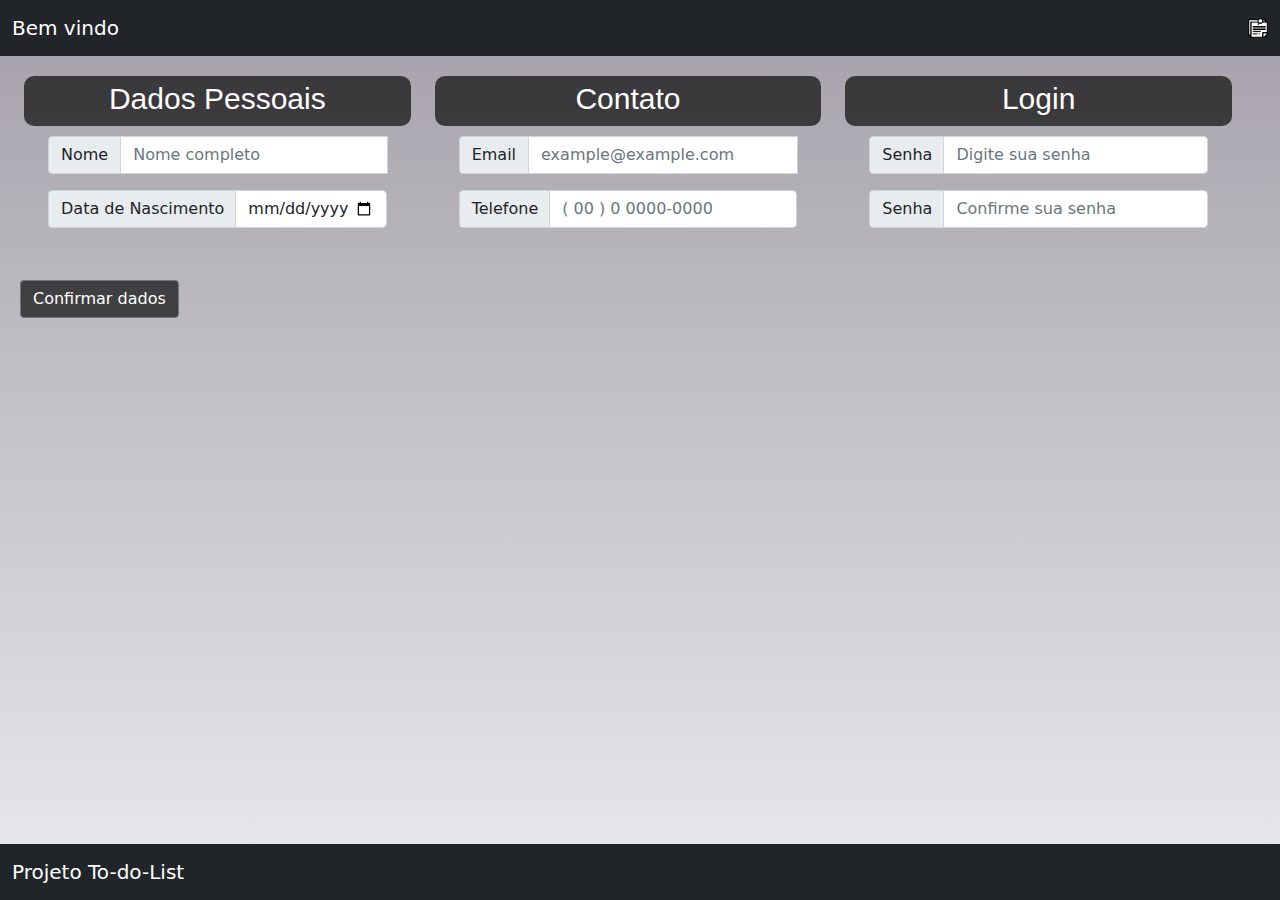
==== cadastroUsuario.html @ 1c909889 "Criada tela de cadastro,tela inicial e login" ====
<!DOCTYPE html>

<html lang="pt-br">

<head>
    <title>Primeira Página com Bootstrap</title>
    <meta charset="utf-8">
    <link rel="stylesheet" type="text/css" href="bootstrap/bootstrap-5.0.2-dist/css/bootstrap.min.css">
    <link rel="stylesheet" type="text/css" href="css/style.css">
</head>

<body class="body">

    <nav class="navbar navbar-expand-lg navbar-dark bg-dark">
        <div class="container-fluid">
            <a class="navbar-brand" href="#">Bem vindo</a>
            <img src="/img/post-it.png" alt="" width="20" height="20">

    </nav>

    <nav class="tarefas">

        <div class="row mb-3 container-fluid text-center ">
            <div class="col-md-4 container-fluid ">

                <div class="container status " style="margin-bottom: 10px">
                    <p>Dados Pessoais</p>
                </div>

                <div class="container-fluid text-center col-sm-12  ">

                    <div class=" input-group input-group-mn  mb-3 stext-center ">
                        <span class="input-group-text" id="basic-addon1">Nome</span>
                        <input type="text" placeholder="Nome completo" class=" form-control" id="exampleInputEmail1" aria-describedby="emailHelp">
                        <div id="emailHelp" class="form-text"></div>
                    </div>
                    <div class=" input-group input-group-mn  mb-3 stext-center  ">
                        <span class="input-group-text" id="basic-addon1"> Data de Nascimento</span>
                        <label for="exampleInputPassword1" class="form-label"></label>
                        <input type="date" class="form-control" id="exampleInputPassword1">
                    </div>
                </div>

            </div>


            <div class="col-md-4 container-fluid ">

                <div class="container status " style="margin-bottom: 10px">
                    <p>Contato</p>
                </div>

                <div class="container-fluid text-center col-sm-12  ">

                    <div class=" input-group input-group-mn  mb-3 stext-center ">
                        <span class="input-group-text" id="basic-addon1">Email</span>
                        <input type="email" placeholder="example@example.com" class=" form-control" id="exampleInputEmail1" aria-describedby="emailHelp">
                        <div id="emailHelp" class="form-text"></div>
                    </div>
                    <div class=" input-group input-group-mn  mb-3 stext-center  ">
                        <span class="input-group-text" id="basic-addon1">Telefone</span>
                        <label for="exampleInputPassword1" class="form-label"></label>
                        <input type="text" placeholder="( 00 ) 0 0000-0000" class="form-control" id="exampleInputPassword1">
                    </div>
                </div>

            </div>

            <div class="col-md-4 container-fluid ">

                <div class="container status " style="margin-bottom: 10px">
                    <p>Login</p>
                </div>

                <div class="container-fluid text-center col-sm-12  ">
                    <div class=" input-group input-group-mn  mb-3 stext-center  ">
                        <span class="input-group-text" id="basic-addon1">Senha</span>
                        <label for="exampleInputPassword1" class="form-label"></label>
                        <input type="text" placeholder="Digite sua senha" class="form-control" id="exampleInputPassword1">
                    </div>

                    <div class=" input-group input-group-mn  mb-3 stext-center  ">
                        <span class="input-group-text" id="basic-addon1">Senha</span>
                        <label for="exampleInputPassword1" class="form-label"></label>
                        <input type="text" placeholder="Confirme sua senha" class="form-control" id="exampleInputPassword1">
                    </div>
                </div>

            </div>
        </div>
        <button type="button" class="btn btn-secondary" style="margin:20px;background-color: rgba(0, 0, 0, 0.658);">Confirmar dados</button>

    </nav>


    </div>


    <nav class="navbar navbar-expand-lg navbar-dark bg-dark fixed-bottom ">
        <div class="container-fluid ">


            <a class="navbar-brand " href="# ">Projeto To-do-List</a>
    </nav>
</body>
---- css/style.css ----
.body {
    background-image: linear-gradient(to bottom, #a49fa8, #eaeaf0);
    background-repeat: inherit;
    background-attachment: fixed;
}

.navbar {
    background-color: rgba(0, 0, 71, 0.096);
}

.logar {
    margin-top: 150px;
}

.logar img {
    margin-bottom: 50px;
}

.logar a {
    display: block;
}

.notas {
    margin-top: 10px;
    border: thin solid black;
    border-radius: 20px;
    padding: 20px;
}

.aberto a {
    display: block;
    width: 180px;
    height: 60px;
    line-height: 40px;
    padding: 10px 5px;
    margin-top: 20px;
    background-color: red;
    color: white;
    border-radius: 5px;
    text-decoration: none;
    text-align: center;
    font-weight: bold;
    font-family: Arial;
}

.andamento a {
    display: block;
    width: 180px;
    height: 60px;
    line-height: 40px;
    padding: 10px 5px;
    margin-top: 20px;
    background-color: yellowgreen;
    color: white;
    border-radius: 5px;
    text-decoration: none;
    text-align: center;
    font-weight: bold;
    font-family: Arial;
}

.concluido a {
    display: block;
    width: 180px;
    height: 60px;
    line-height: 40px;
    padding: 10px 5px;
    margin-top: 20px;
    background-color: green;
    color: white;
    border-radius: 5px;
    text-decoration: none;
    text-align: center;
    font-weight: bold;
    font-family: Arial;
}

.status {
    height: 50px;
    margin-top: 20px;
    border-radius: 10px;
    font-size: 30px;
    font-family: -apple-system, BlinkMacSystemFont, 'Segoe UI', Roboto, Oxygen, Ubuntu, Cantarell, 'Open Sans', 'Helvetica Neue', sans-serif;
    background-color: rgba(0, 0, 0, 0.658);
    color: white;
}
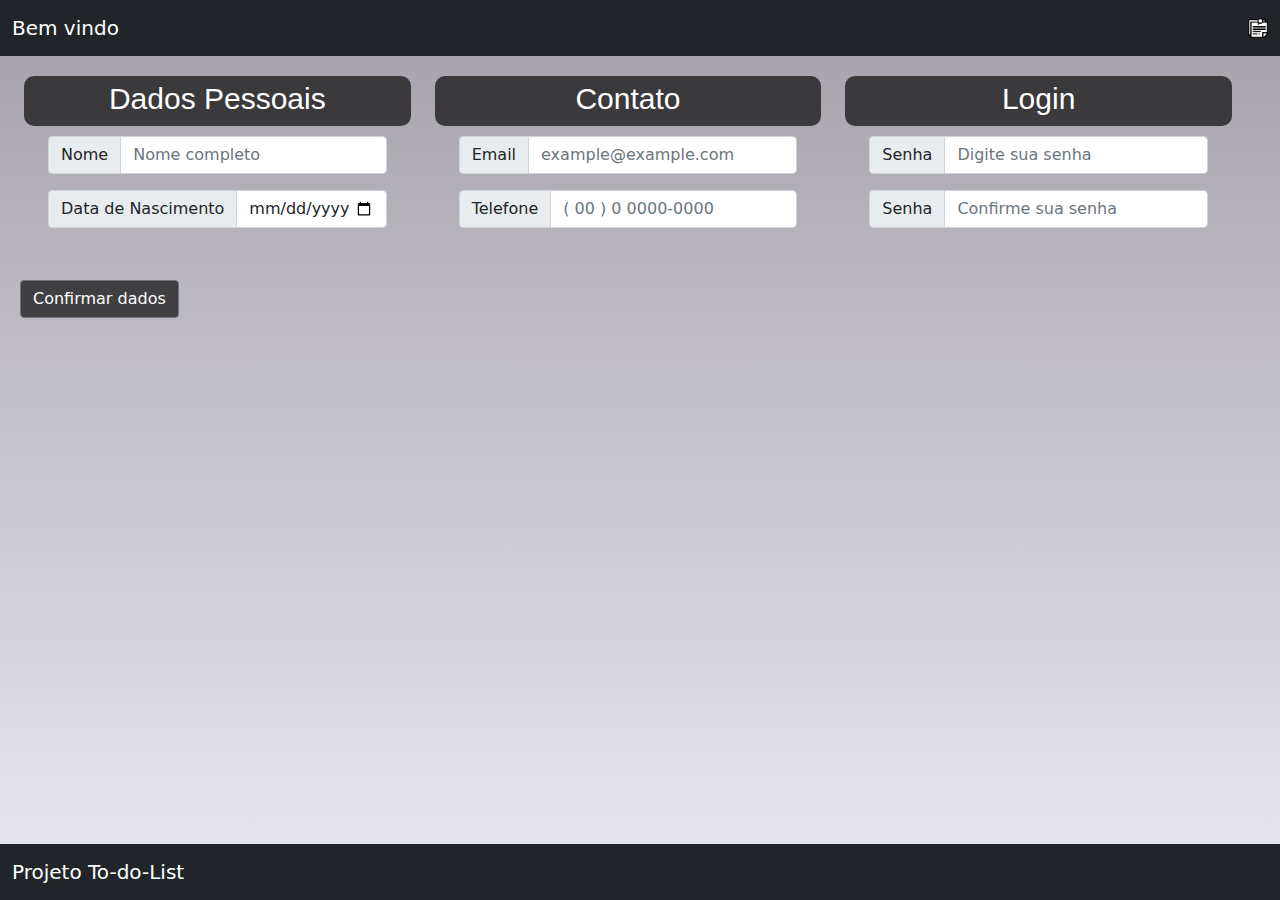
==== commit 81e710ef: "Adionada tela novaNota, Edição de Notas e  codigo padronizado" ====
--- a/cadastroUsuario.html
+++ b/cadastroUsuario.html
@@ -3,7 +3,7 @@
 <html lang="pt-br">
 
 <head>
-    <title>Primeira Página com Bootstrap</title>
+    <title>Novo Usuário</title>
     <meta charset="utf-8">
     <link rel="stylesheet" type="text/css" href="bootstrap/bootstrap-5.0.2-dist/css/bootstrap.min.css">
     <link rel="stylesheet" type="text/css" href="css/style.css">
@@ -30,14 +30,13 @@
                 <div class="container-fluid text-center col-sm-12  ">
 
                     <div class=" input-group input-group-mn  mb-3 stext-center ">
-                        <span class="input-group-text" id="basic-addon1">Nome</span>
-                        <input type="text" placeholder="Nome completo" class=" form-control" id="exampleInputEmail1" aria-describedby="emailHelp">
-                        <div id="emailHelp" class="form-text"></div>
+                        <span class="input-group-text">Nome</span>
+                        <input type="text" placeholder="Nome completo" class=" form-control" name="name">
+
                     </div>
                     <div class=" input-group input-group-mn  mb-3 stext-center  ">
                         <span class="input-group-text" id="basic-addon1"> Data de Nascimento</span>
-                        <label for="exampleInputPassword1" class="form-label"></label>
-                        <input type="date" class="form-control" id="exampleInputPassword1">
+                        <input type="date" class="form-control" name="age">
                     </div>
                 </div>
 
@@ -53,14 +52,13 @@
                 <div class="container-fluid text-center col-sm-12  ">
 
                     <div class=" input-group input-group-mn  mb-3 stext-center ">
-                        <span class="input-group-text" id="basic-addon1">Email</span>
-                        <input type="email" placeholder="example@example.com" class=" form-control" id="exampleInputEmail1" aria-describedby="emailHelp">
-                        <div id="emailHelp" class="form-text"></div>
+                        <span class="input-group-text">Email</span>
+                        <input type="email" placeholder="example@example.com" class=" form-control" name="email">
+
                     </div>
                     <div class=" input-group input-group-mn  mb-3 stext-center  ">
-                        <span class="input-group-text" id="basic-addon1">Telefone</span>
-                        <label for="exampleInputPassword1" class="form-label"></label>
-                        <input type="text" placeholder="( 00 ) 0 0000-0000" class="form-control" id="exampleInputPassword1">
+                        <span class="input-group-text">Telefone</span>
+                        <input type="text" placeholder="( 00 ) 0 0000-0000" class="form-control" name="fone">
                     </div>
                 </div>
 
@@ -75,20 +73,19 @@
                 <div class="container-fluid text-center col-sm-12  ">
                     <div class=" input-group input-group-mn  mb-3 stext-center  ">
                         <span class="input-group-text" id="basic-addon1">Senha</span>
-                        <label for="exampleInputPassword1" class="form-label"></label>
-                        <input type="text" placeholder="Digite sua senha" class="form-control" id="exampleInputPassword1">
+                        <input type="text" placeholder="Digite sua senha" class="form-control" name="password">
                     </div>
 
                     <div class=" input-group input-group-mn  mb-3 stext-center  ">
                         <span class="input-group-text" id="basic-addon1">Senha</span>
-                        <label for="exampleInputPassword1" class="form-label"></label>
-                        <input type="text" placeholder="Confirme sua senha" class="form-control" id="exampleInputPassword1">
+                        <input type="text" placeholder="Confirme sua senha" class="form-control" id="password2">
                     </div>
                 </div>
 
             </div>
         </div>
-        <button type="button" class="btn btn-secondary" style="margin:20px;background-color: rgba(0, 0, 0, 0.658);">Confirmar dados</button>
+        <button type="button" class="btn btn-secondary"
+            style="margin:20px;background-color: rgba(0, 0, 0, 0.658);">Confirmar dados</button>
 
     </nav>
 
--- a/css/style.css
+++ b/css/style.css
@@ -83,4 +83,22 @@
     font-family: -apple-system, BlinkMacSystemFont, 'Segoe UI', Roboto, Oxygen, Ubuntu, Cantarell, 'Open Sans', 'Helvetica Neue', sans-serif;
     background-color: rgba(0, 0, 0, 0.658);
     color: white;
+}
+
+.notas button{
+
+width: 180px;
+height: 60px;
+line-height: 40px;
+padding: 10px 5px;
+margin-top: 20px;
+color: white;
+border-radius: 5px;
+text-decoration: none;
+text-align: center;
+font-weight: bold;
+font-family: Arial;
+
+
+
 }